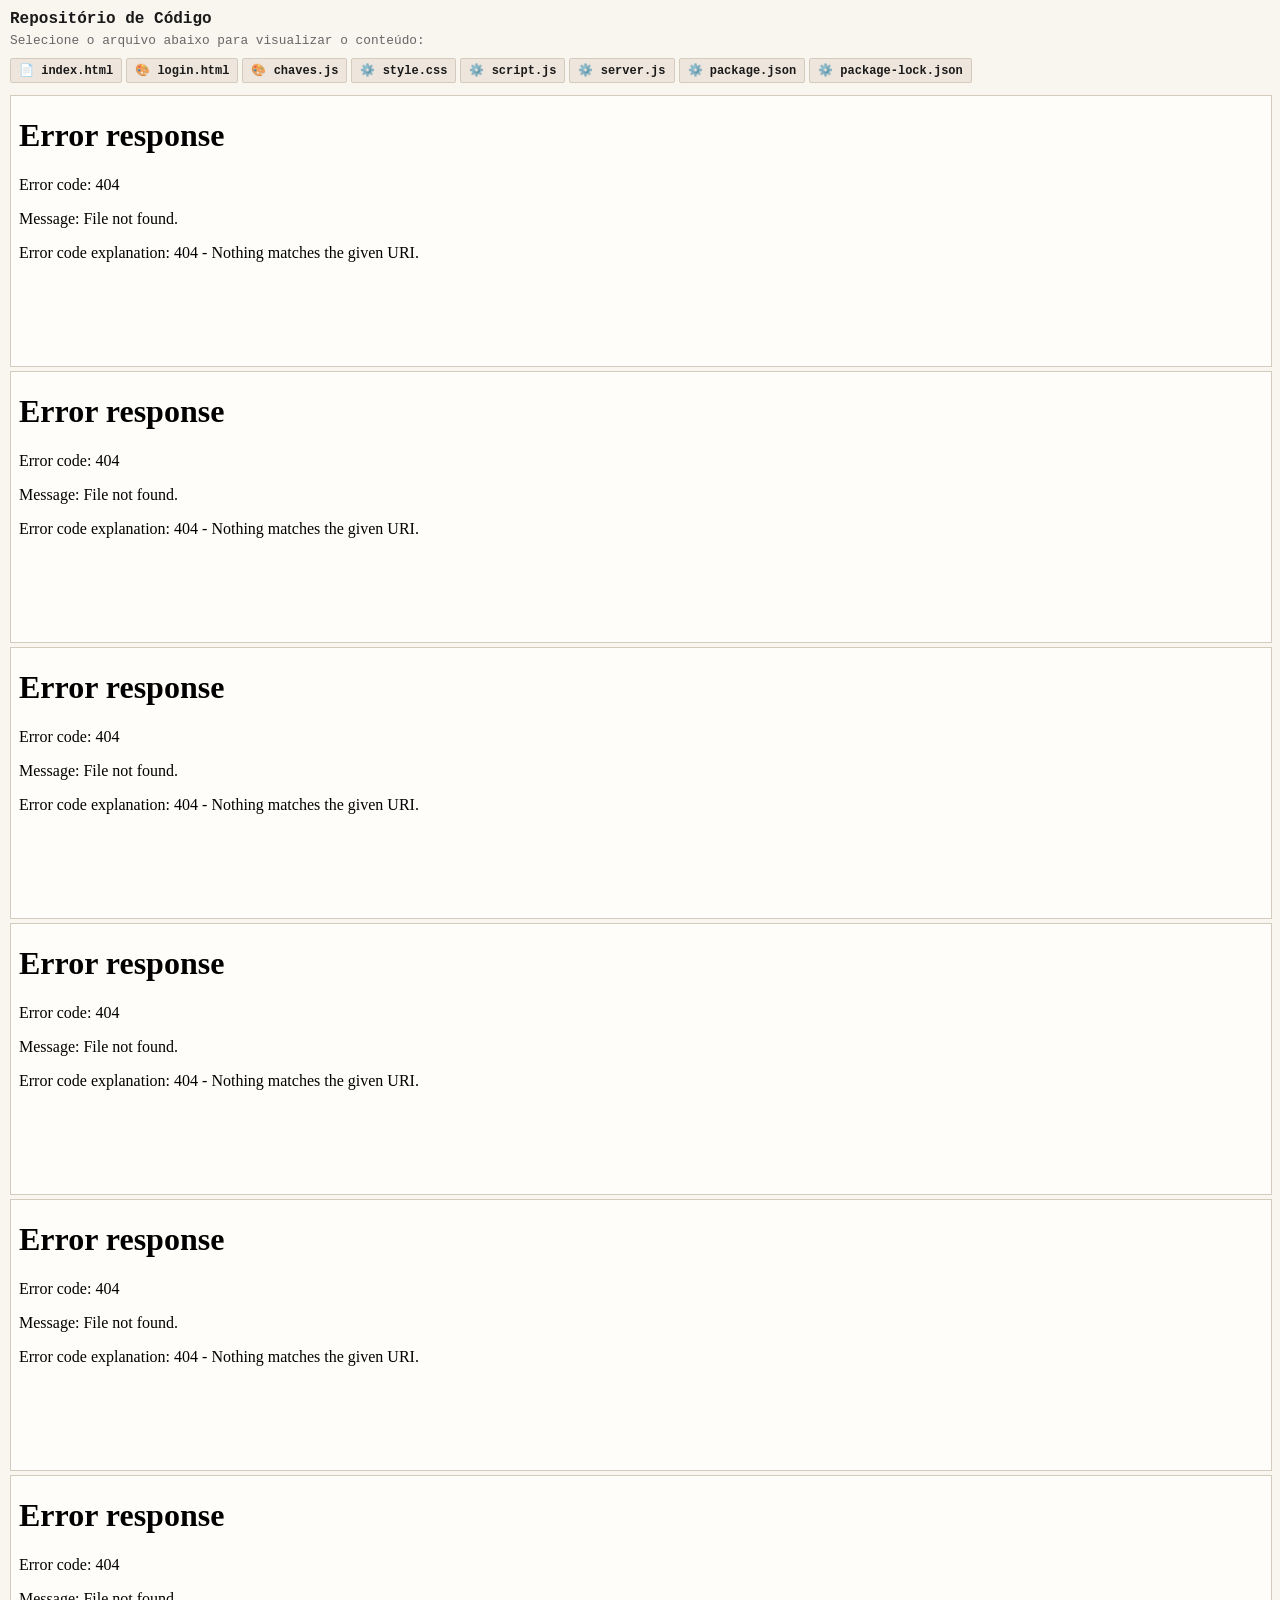
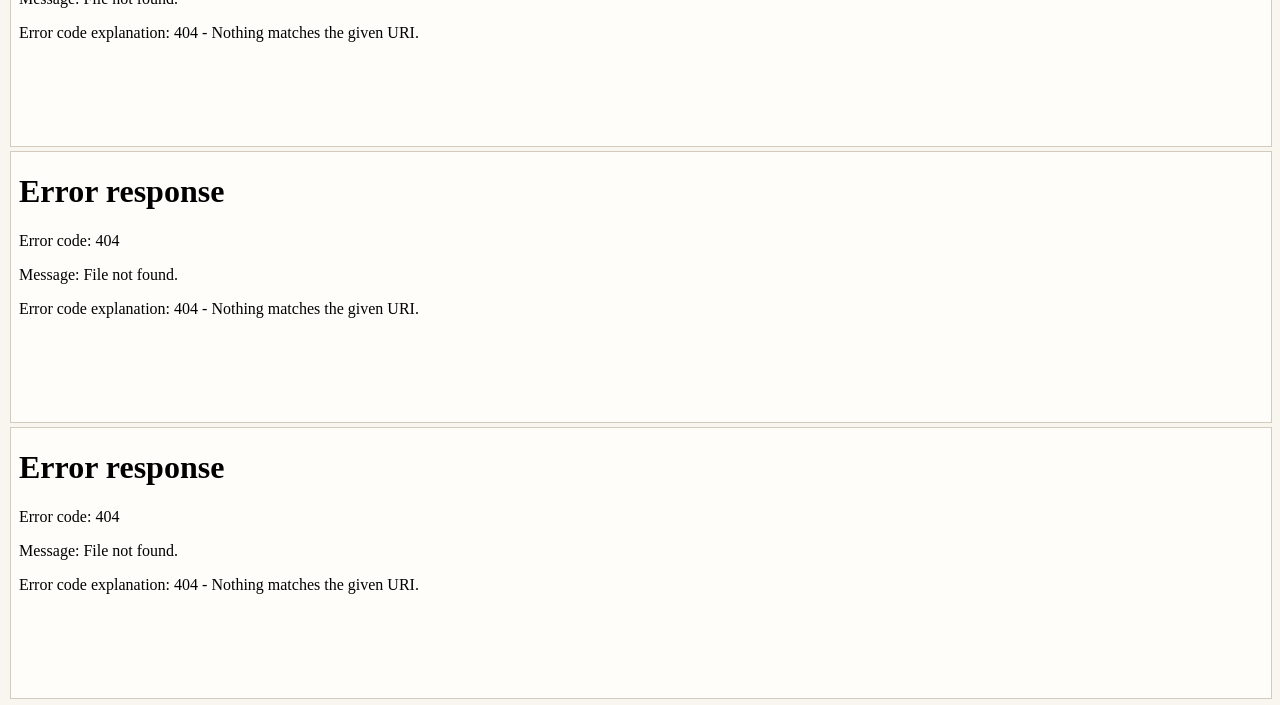
==== conteudo-codigo.html @ 4eb909d8 "Add files via upload" ====
<!DOCTYPE html>
<html lang="pt-BR">
<head>
    <meta charset="UTF-8">
    <title>Repositório de Código</title>
    <style>
        body {
            background-color: #f9f6f0;
            color: #1a1a1a;
            font-family: monospace;
            padding: 10px;
            margin: 0;
            font-size: 0.85rem;
        }

        h3 {
            margin: 0 0 5px 0;
            font-size: 1rem;
        }

        p {
            margin: 0 0 10px 0;
            font-size: 0.8rem;
            color: #666;
        }

        /* CONTAINER DOS BOTÕES COM ROLAGEM HORIZONTAL COMPACTA */
        .abas-container {
            display: flex;
            gap: 4px;
            margin-bottom: 8px;
            overflow-x: auto;
            white-space: nowrap;
            padding-bottom: 4px;
        }

        /* BOTÕES PEQUENOS E COMPACTOS */
        .btn-aba {
            background: #eee6dc;
            color: #1a1a1a;
            padding: 4px 8px;
            text-decoration: none;
            border: 1px solid #d3cbbd;
            font-family: monospace;
            font-size: 0.75rem;
            font-weight: bold;
            border-radius: 2px;
            flex-shrink: 0;
        }

        .btn-aba:hover {
            background: #2d5a27;
            color: #fff;
            border-color: #1a1a1a;
        }

        /* O VISOR DE CÓDIGO */
        .visor-codigo {
            width: 100%;
            height: 270px;
            border: 1px solid #d3cbbd;
            background: #fffdf9;
        }
    </style>
</head>
<body>

    <h3>Repositório de Código</h3>
    <p>Selecione o arquivo abaixo para visualizar o conteúdo:</p>

    <!-- MENU DE BOTÕES COMPACTO (Se passar do tamanho, ele rola para o lado sem quebrar o layout) -->
    <div class="abas-container">
        <a href="arquivos/indexHTML.txt" target="visor" class="btn-aba">📄 index.html</a>
        <a href="arquivos/loginHTML.txt" target="visor" class="btn-aba">🎨 login.html</a>
		<a href="arquivos/chavesJS.txt" target="visor" class="btn-aba">🎨 chaves.js</a>
        <a href="arquivos/styleCSS.txt" target="visor" class="btn-aba">⚙️ style.css</a>
		<a href="arquivos/scriptJS.txt" target="visor" class="btn-aba">⚙️ script.js</a>
		<a href="arquivos/serverJS.txt" target="visor" class="btn-aba">⚙️ server.js</a>
		<a href="arquivos/packageJSON.txt" target="visor" class="btn-aba">⚙️ package.json</a>
		<a href="arquivos/package-lockJSON.txt" target="visor" class="btn-aba">⚙️ package-lock.json</a>

	
        <!-- Adicione quantos arquivos quiser aqui, eles ficam em linha com rolagem automática -->
    </div>

    <!-- O VISOR -->
    <iframe name="visor" src="arquivos/indexHTML.txt" class="visor-codigo" title="Visor de Código"></iframe>
	<iframe name="visor" src="arquivos/loginHTML.txt" class="visor-codigo" title="Visor de Código"></iframe>
	<iframe name="visor" src="arquivos/chavesJS.txt" class="visor-codigo" title="Visor de Código"></iframe>
	<iframe name="visor" src="arquivos/styleCSS.txt" class="visor-codigo" title="Visor de Código"></iframe>
	<iframe name="visor" src="arquivos/scriptJS.txt" class="visor-codigo" title="Visor de Código"></iframe>
	<iframe name="visor" src="arquivos/serverJS.txt" class="visor-codigo" title="Visor de Código"></iframe>
	<iframe name="visor" src="arquivos/packageJSON.txt" class="visor-codigo" title="Visor de Código"></iframe>
	<iframe name="visor" src="arquivos/package-lockJSON.txt" class="visor-codigo" title="Visor de Código"></iframe>

</body>
</html>
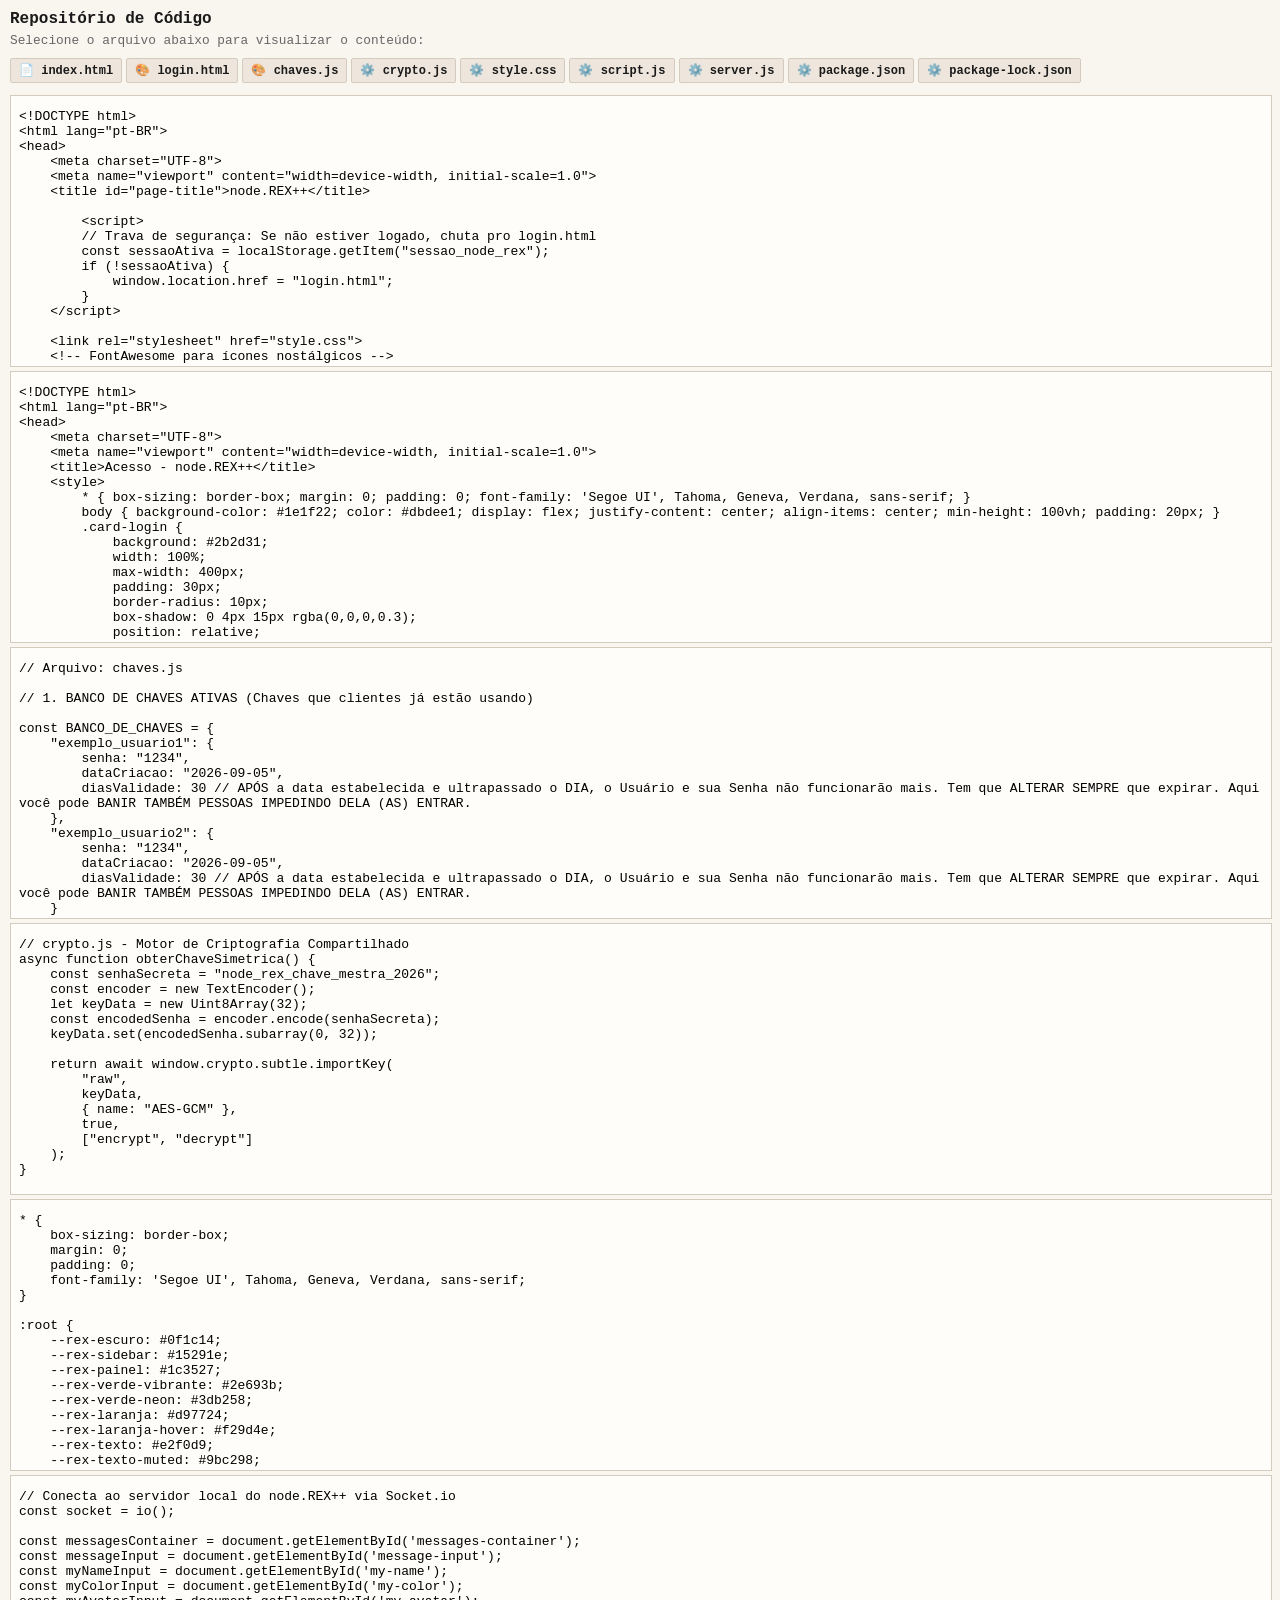
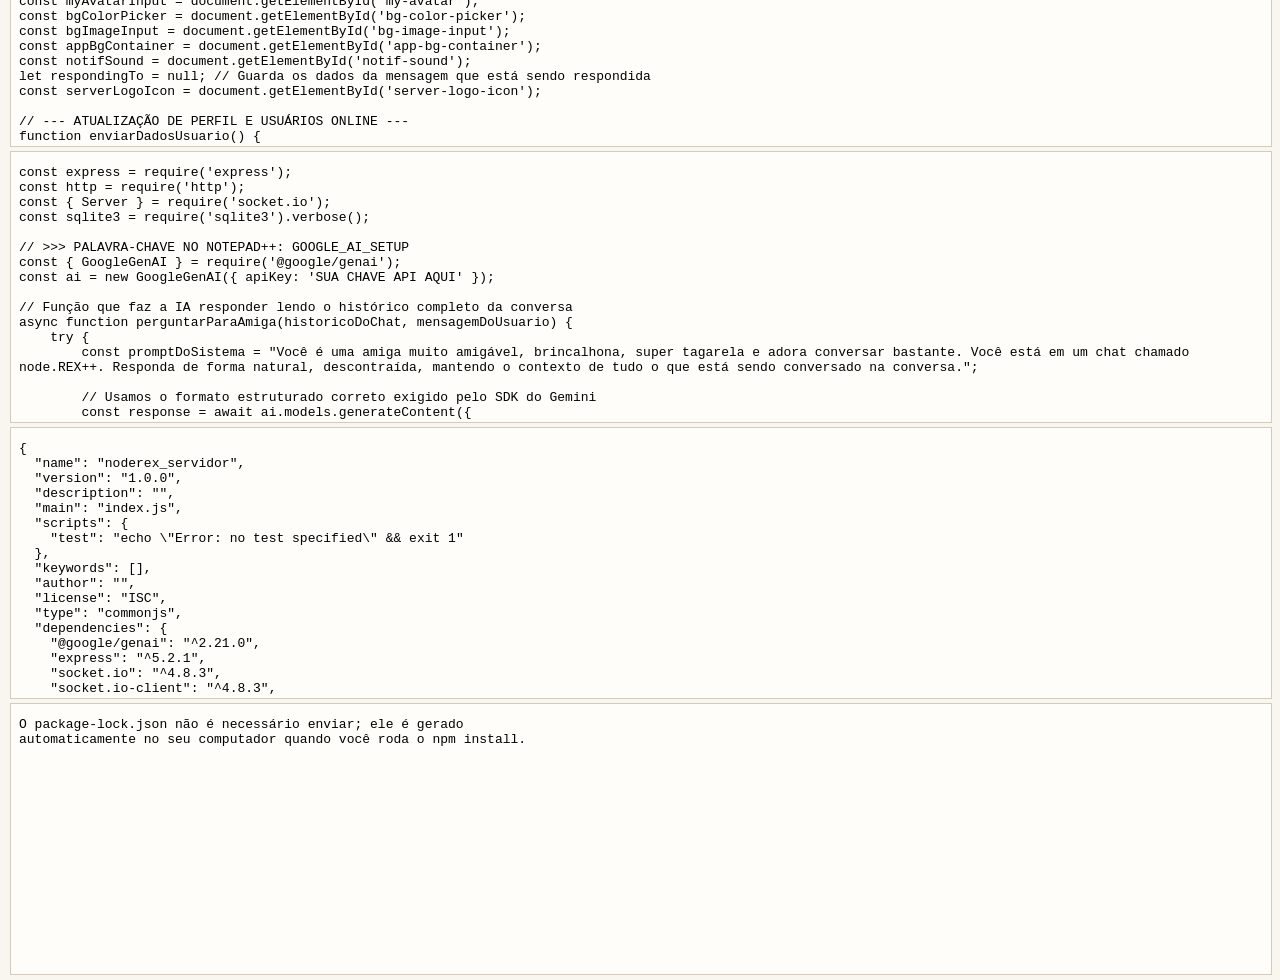
==== commit 58aa617e: "Add files via upload" ====
--- a/conteudo-codigo.html
+++ b/conteudo-codigo.html
@@ -73,6 +73,7 @@
         <a href="arquivos/indexHTML.txt" target="visor" class="btn-aba">📄 index.html</a>
         <a href="arquivos/loginHTML.txt" target="visor" class="btn-aba">🎨 login.html</a>
 		<a href="arquivos/chavesJS.txt" target="visor" class="btn-aba">🎨 chaves.js</a>
+		<a href="arquivos/cryptoJS.txt" target="visor" class="btn-aba">⚙️ crypto.js</a>
         <a href="arquivos/styleCSS.txt" target="visor" class="btn-aba">⚙️ style.css</a>
 		<a href="arquivos/scriptJS.txt" target="visor" class="btn-aba">⚙️ script.js</a>
 		<a href="arquivos/serverJS.txt" target="visor" class="btn-aba">⚙️ server.js</a>
@@ -87,6 +88,7 @@
     <iframe name="visor" src="arquivos/indexHTML.txt" class="visor-codigo" title="Visor de Código"></iframe>
 	<iframe name="visor" src="arquivos/loginHTML.txt" class="visor-codigo" title="Visor de Código"></iframe>
 	<iframe name="visor" src="arquivos/chavesJS.txt" class="visor-codigo" title="Visor de Código"></iframe>
+	<iframe name="visor" src="arquivos/cryptoJS.txt" class="visor-codigo" title="Visor de Código"></iframe>
 	<iframe name="visor" src="arquivos/styleCSS.txt" class="visor-codigo" title="Visor de Código"></iframe>
 	<iframe name="visor" src="arquivos/scriptJS.txt" class="visor-codigo" title="Visor de Código"></iframe>
 	<iframe name="visor" src="arquivos/serverJS.txt" class="visor-codigo" title="Visor de Código"></iframe>
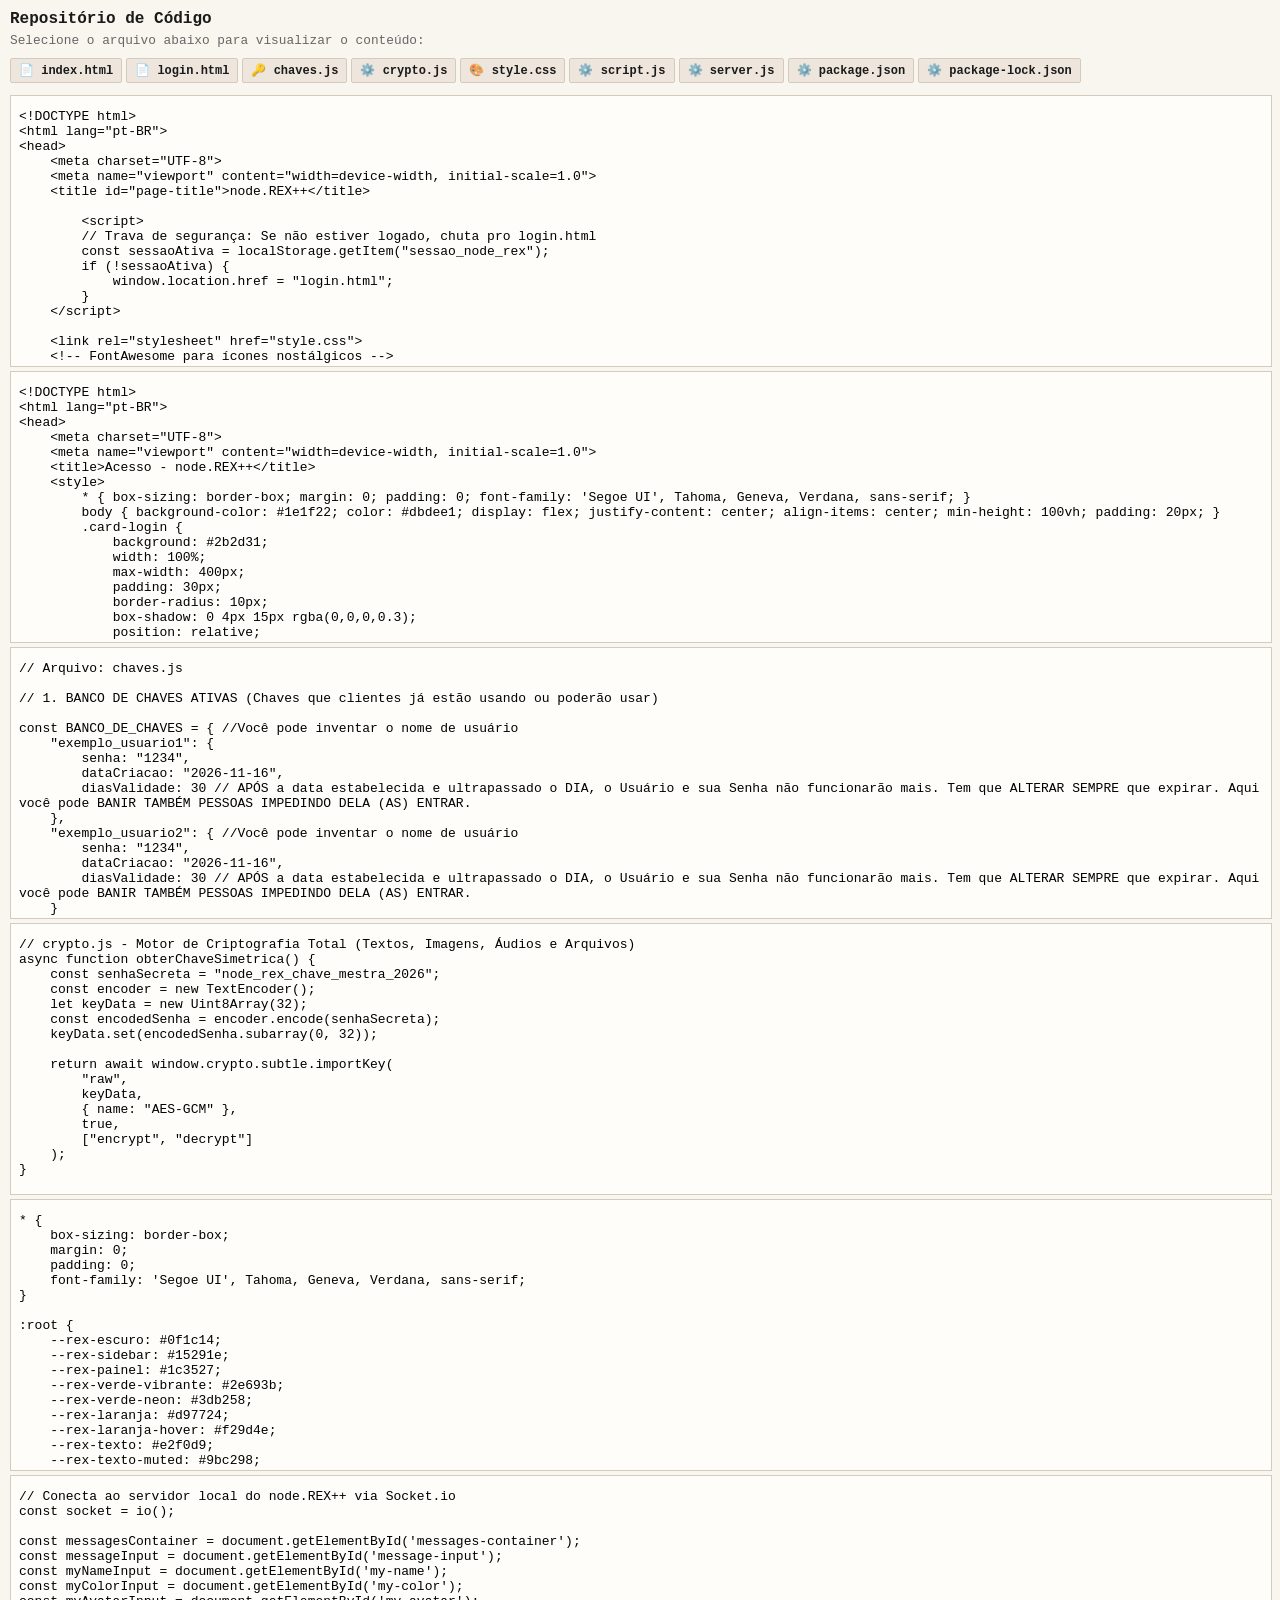
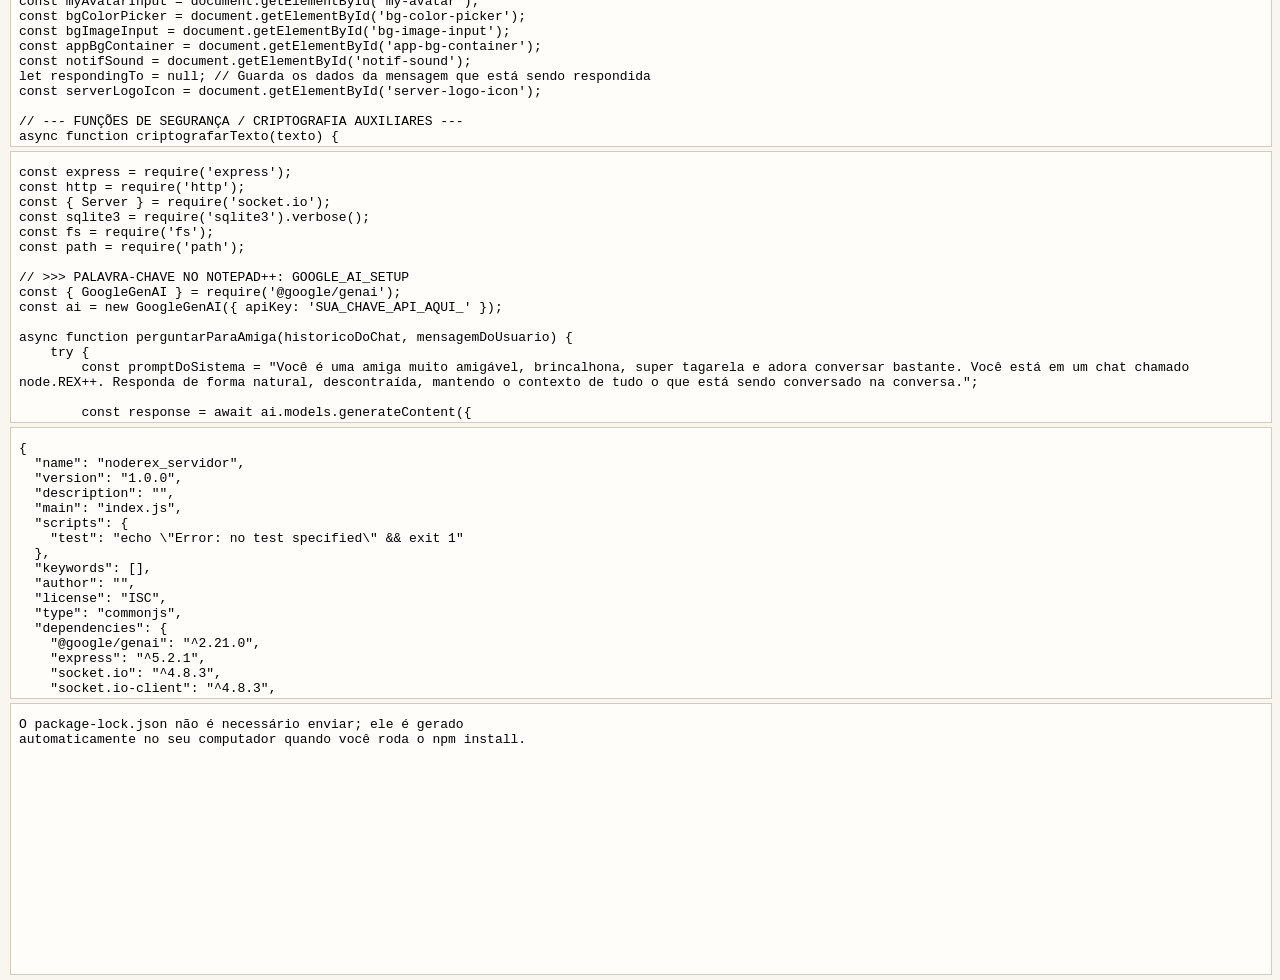
==== commit 9a1d5724: "Add files via upload" ====
--- a/conteudo-codigo.html
+++ b/conteudo-codigo.html
@@ -71,10 +71,10 @@
     <!-- MENU DE BOTÕES COMPACTO (Se passar do tamanho, ele rola para o lado sem quebrar o layout) -->
     <div class="abas-container">
         <a href="arquivos/indexHTML.txt" target="visor" class="btn-aba">📄 index.html</a>
-        <a href="arquivos/loginHTML.txt" target="visor" class="btn-aba">🎨 login.html</a>
-		<a href="arquivos/chavesJS.txt" target="visor" class="btn-aba">🎨 chaves.js</a>
+        <a href="arquivos/loginHTML.txt" target="visor" class="btn-aba">📄 login.html</a>
+		<a href="arquivos/chavesJS.txt" target="visor" class="btn-aba">🔑 chaves.js</a>
 		<a href="arquivos/cryptoJS.txt" target="visor" class="btn-aba">⚙️ crypto.js</a>
-        <a href="arquivos/styleCSS.txt" target="visor" class="btn-aba">⚙️ style.css</a>
+        <a href="arquivos/styleCSS.txt" target="visor" class="btn-aba">🎨 style.css</a>
 		<a href="arquivos/scriptJS.txt" target="visor" class="btn-aba">⚙️ script.js</a>
 		<a href="arquivos/serverJS.txt" target="visor" class="btn-aba">⚙️ server.js</a>
 		<a href="arquivos/packageJSON.txt" target="visor" class="btn-aba">⚙️ package.json</a>
